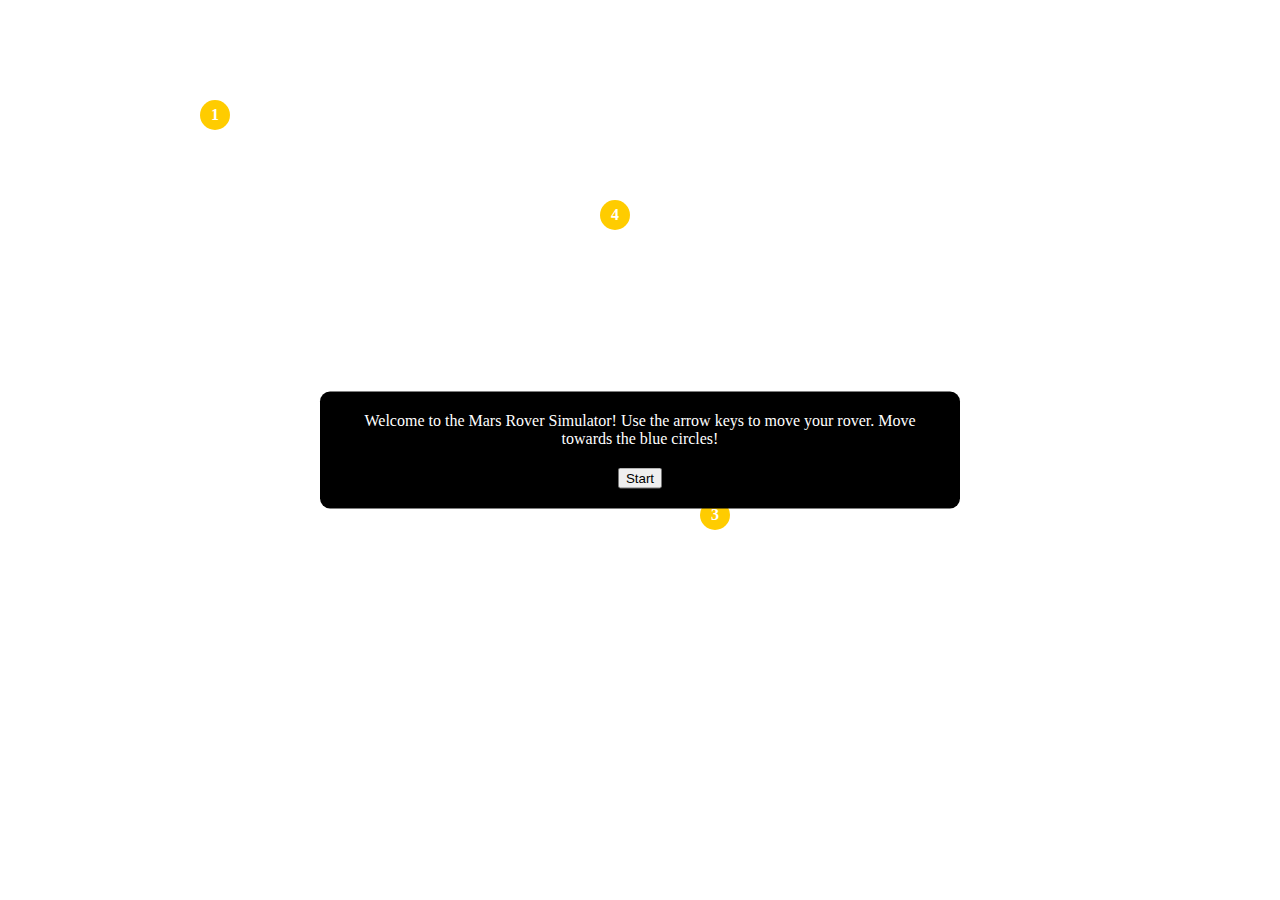
==== index.html @ ddeaddcd "Create index.html" ====
<!DOCTYPE html>
<html lang="en">
<head>
    <meta charset="UTF-8">
    <meta name="viewport" content="width=device-width, initial-scale=1.0">
    <title>Mars Rover Simulator</title>
    <style>
            /* Reset default margin and padding */
      body,
      html {
          margin: 0;
          padding: 0;
      }
      
      /* Set up the game container */
      #game-container {
          position: relative;
          width: 100vw;
          height: 100vh;
          overflow: hidden; /* Ensure map doesn't overflow */
      }
      
      #intro-screen {
          position: absolute;
          top: 50%;
          left: 50%;
          transform: translate(-50%, -50%);
          background-color: black;
          color: white;
          padding: 20px;
          text-align: center;
          border-radius: 10px;
          z-index: 3;
      }
      
      #intro-screen p {
          margin: 0 0 20px 0;
      }
      
      /* Grid-based map */
      .map-grid {
          display: grid;
          grid-template-columns: repeat(10, 1fr); /* 10 columns */
          grid-template-rows: repeat(6, 1fr); /* 6 rows */
          width: 100%;
          height: 100%;
          background-image: url('https://scx2.b-cdn.net/gfx/news/hires/2012/hadleycrater.jpg');
          background-size: cover;
          position: relative; /* Ensure child elements are positioned relative to the map */
      }
      
      /* Rover styles */
      #rover {
          width: 120px; /* Adjust size as needed */
          height: 120px; /* Adjust size as needed */
          background-size: contain;
          position: absolute;
          z-index: 1;
          background-repeat: no-repeat;
          transition: left 0.3s, top 0.3s; /* Smooth transition for rover movement */
      }
      
      .rover-nasa {
        background-image: url('https://upload.wikimedia.org/wikipedia/commons/f/f5/3D_Mars.png');
        background-size: 100% 100%;
      }
      .rover-sojourner {
          background-image: url('https://upload.wikimedia.org/wikipedia/commons/thumb/4/44/Mars_Pathfinder_Sojourner.png/800px-Mars_Pathfinder_Sojourner.png');
          background-size: 100% 100%; /* Adjust background size */
      }
      
      .rover-spirit,
      .rover-opportunity {
          background-image: url('https://upload.wikimedia.org/wikipedia/commons/d/d7/Mars_Exploration_Rover_spacecraft_model.png');
          background-size: contain; /* Adjust background size */
      }
      
      .rover-curiosity {
          background-image: url('https://d2pn8kiwq2w21t.cloudfront.net/images/28-mission-current-MSL-Curiosity-alt.height-700.png');
          background-size: cover; /* Adjust background size */
      }
      
      .rover-perseverance {
          background-image: url('https://upload.wikimedia.org/wikipedia/commons/6/6f/Perseverance_rover_design.png');
          background-size: cover; /* Adjust background size */
      }
      
      /* Info box */
      #info {
          position: absolute;
          top: 10px;
          right: 10px;
          background-color: rgba(255, 255, 255, 0.8);
          padding: 10px;
          border-radius: 5px;
          display: none;
      }
      
      /* Logo styles */
      .logo {
          width: 30px; /* Adjust size as needed */
          height: 30px; /* Adjust size as needed */
          background-color: #ffcc00; /* Yellow background for logos */
          border-radius: 50%; /* Make logos circular */
          position: absolute;
          z-index: 2; /* Ensure logos appear above the map */
          cursor: pointer;
          transition: transform 0.2s ease-in-out; /* Smooth scale animation */
          
          /* New styles */
          display: flex;
          justify-content: center;
          align-items: center;
          color: white; /* Set number color to white */
          font-weight: bold; /* Make numbers bold */
      }
      
      .logo.active {
          border: 4px solid blue; /* Increase border thickness and change color to blue */
          width: 36px; /* Increase logo size to accommodate the border */
          height: 36px; /* Increase logo size to accommodate the border */
      }
      
      .logo:hover {
          transform: scale(1.1); /* Scale up when hovered */
      }
      
      .logo.deactivated {
          opacity: 0.5; /* Dim the opacity of deactivated logos */
          pointer-events: none; /* Disable click events on deactivated logos */
      }
      
      /* Overlay and Modal styles */
      #overlay {
          display: none;
          position: fixed;
          top: 0;
          left: 0;
          width: 100%;
          height: 100%;
          background-color: rgba(0, 0, 0, 0.7);
          z-index: 4;
          justify-content: center;
          align-items: center;
      }
      
      #modal {
          background-color: white;
          padding: 20px;
          border-radius: 10px;
          text-align: center;
      }
      
      #modal-text {
          margin-bottom: 20px;
      }
      
      /* Ensure the modal and info images are scaled down */
      .modal-image,
      .info-image {
          width: 100px; /* Set a fixed width for the images */
          height: auto; /* Maintain aspect ratio */
          max-width: 100%; /* Ensure it doesn't exceed container width */
      }
      
      .logo-image {
          width: 100px; /* Set a fixed width for the images */
          height: auto; /* Maintain aspect ratio */
          max-width: 100%; /* Ensure it doesn't exceed container width */
      }
    </style>
</head>
<body>
    <div id="game-container">
        <div id="intro-screen">
            <p>Welcome to the Mars Rover Simulator! Use the arrow keys to move your rover. Move towards the blue circles!</p>
            <button id="start-button">Start</button>
        </div>
        <div class="map-grid" id="map">
            <div id="rover"></div>
            <div id="info"></div>
        </div>
        <div id="overlay">
            <div id="modal">
                <div id="modal-text"></div>
                <button id="close-button">Close</button>
            </div>
        </div>
    </div>
    <script>
      const rover = document.getElementById('rover');
      const map = document.getElementById('map');
      const overlay = document.getElementById('overlay');
      const modalText = document.getElementById('modal-text');
      const startButton = document.getElementById('start-button');
      const introScreen = document.getElementById('intro-screen');
      const closeButton = document.getElementById('close-button');
      
      let currentRover = 'nasa'; // Initial rover type set to default
      // Initial rover type
      let roverX = 0; // Rover's X position on the grid
      let roverY = 0; // Rover's Y position on the grid
      let isMoving = false; // Flag to prevent multiple moves at once
      let modalDisplayed = false; // Flag to track if modal is currently displayed
      let touchedLogos = new Set(); // Set to keep track of logos that have been touched
      
      rover.classList.add('rover-' + currentRover);
      rover.style.left = roverX * 100 + 'px'; // Each unit on the grid is 100px wide
      rover.style.top = roverY * 100 + 'px'; // Each unit on the grid is 100px tall
      
      generateLogos();
      
      document.addEventListener('keydown', moveRover); // Listen for keydown event for rover controls
      
      startButton.addEventListener('click', () => {
          introScreen.style.display = 'none';
      });
      
      closeButton.addEventListener('click', hideModal);
      
      function moveRover(event) {
          if (isMoving) return; // Prevent multiple moves at once
          isMoving = true;
      
          const step = 1; // Number of grid units to move in each step
      
          switch (event.key) {
              case 'ArrowLeft':
                  roverX = Math.max(roverX - step, 0); // Ensure rover stays within map boundaries
                  break;
              case 'ArrowRight':
                  roverX = Math.min(roverX + step, 9); // 10 columns (0 to 9)
                  break;
              case 'ArrowUp':
                  roverY = Math.max(roverY - step, 0); // Ensure rover stays within map boundaries
                  break;
              case 'ArrowDown':
                  roverY = Math.min(roverY + step, 5); // 6 rows (0 to 5)
                  break;
          }
      
          rover.style.left = roverX * 100 + 'px'; // Each unit on the grid is 100px wide
          rover.style.top = roverY * 100 + 'px'; // Each unit on the grid is 100px tall
      
          checkLogoCollision();
          
          setTimeout(() => {
              isMoving = false;
          }, 300); // Reset move flag after 300ms (adjust as needed for smoother movement)
      }
      
      function checkLogoCollision() {
          if (modalDisplayed) return; // If the modal is already displayed, do nothing
      
          const logos = document.querySelectorAll('.logo');
          
          logos.forEach(logo => {
              if (!touchedLogos.has(logo) && isColliding(logo, rover)) {
                  touchedLogos.add(logo);
                  showInfo(logo);
                  return;
              }
          });
      }
      
      function isColliding(logo, rover) {
          const logoRect = logo.getBoundingClientRect();
          const roverRect = rover.getBoundingClientRect();
      
          return !(
              logoRect.top > roverRect.bottom ||
              logoRect.bottom < roverRect.top ||
              logoRect.right < roverRect.left ||
              logoRect.left > roverRect.right
          );
      }
      
      function showInfo(logo) {
          modalDisplayed = true; // Set the modalDisplayed flag to true when showing the modal
          const roverType = logo.dataset.rover;
          const discovery = logo.dataset.discovery;
          const imageSrc = logo.dataset.image;
          let message;
      
          switch (roverType) {
              case 'sojourner':
                  message = "Sojourner: " + discovery;
                  break;
              case 'spirit':
                  message = "Spirit: " + discovery;
                  break;
              case 'curiosity':
                  message = "Curiosity: " + discovery;
                  break;
              case 'perseverance':
                  message = "Perseverance: " + discovery;
                  break;
             case 'Mars Exploration Mission':
                  message = "Mars Exploration Mission: " + discovery;
                  break;
              default:
                  message = "Unknown mission: " + discovery;
          }
      
          modalText.innerHTML = `
        <div>
          <p>${message}</p>
          <img src="${imageSrc}" alt="${roverType} image" class="modal-image">
        </div>
      `;
      overlay.style.display = 'flex';
      
      
      
      
      
          
          // Update circle color based on rover type
          const circle = logo.querySelector('.blue-circle');
          if (circle) {
              circle.classList.add('active'); // Change color to blue
          }
      }
      
      function hideModal() {
          overlay.style.display = 'none';
          modalDisplayed = false; // Reset the modalDisplayed flag when hiding the modal
          
          // Update currentRover to the next in the sequence
          switch (currentRover) {
          		case 'nasa':
                  currentRover = 'sojourner';
                  break;
              case 'sojourner':
                  currentRover = 'spirit';
                  break;
              case 'spirit':
                  currentRover = 'curiosity';
                  break;
              case 'curiosity':
                  currentRover = 'perseverance';
                  break;
              case 'perseverance':
                  currentRover = 'sojourner'; // Loop back to the beginning
                  showCompletionMessage(); // Show completion message after reaching Perseverance
                  break;
          }
      
          rover.className = ''; // Remove current rover class
          rover.classList.add('rover-' + currentRover); // Add new rover class
      }
      
      function showCompletionMessage() {
          modalText.innerHTML = `<p>Good job on learning about the works and achievements of Mars rovers! You have completed stage 2. Head over here to continue.</p>
                                 <a href="https://www.google.com" class="continue-button">Continue</a>`;
          overlay.style.display = 'flex';
      }
      
      function generateLogos() {
          const logosData = [
          		{ x: 2, y: 1, rover: 'Mars Exploration Mission', discovery: 'NASA launched the Mars Exploration Programme, an ongoing set of missions, to investigate Mars and learn more about its environment, geology, and any past or present life. The main objectives of the programme, which was started in the late 1990s, are to ascertain if life has ever lived on Mars, comprehend the temperature and geology of the planet, and get ready for further human exploration. After launching the Sojourner rover as part of the Mars Pathfinder mission, the programme has gone on to deploy a number of rovers that have gotten more and more advanced. With the help of cutting-edge scientific equipment, these rovers are able to examine the Martian atmosphere and surface, transmit precise data back to Earth, and clear the path for future human expeditions. ', image: 'https://science.nasa.gov/wp-content/uploads/2024/02/22530-pia23302-web.jpg?w=320&format=webp 320w' },
              { x: 5, y: 4, rover: 'sojourner', discovery: 'Sojourner wasn\'t about complex scientific analysis, but it achieved something far greater. Launched in 1997 as part of the Mars Pathfinder mission, Sojourner became the first wheeled vehicle to ever roam another planet. This pioneering accomplishment proved that mobile exploration on Mars was possible, paving the way for a new generation of rovers that would follow in its tracks. Sojourner\'s success wasn\'t just about mobility though. It also carried scientific instruments that analyzed the Martian soil composition, revealing a high silicon content that hinted at a volcanic past and the possibility of past water. In addition, Sojourner\'s cameras captured the first panoramic images of the Martian surface, showcasing a varied landscape of rocks, dust dunes, and intriguing features that resembled flood channels. These images sparked further scientific curiosity about Martian geology.', image: 'https://upload.wikimedia.org/wikipedia/commons/6/66/MER_APXS_PIA05113.jpg' },
              { x: 7, y: 5, rover: 'spirit', discovery: 'The year 2004 witnessed a triumphant arrival of twin rovers on Mars – Spirit and Opportunity. They revolutionized our understanding of the Red Planet by discovering extensive evidence of past water. These rovers found minerals that form in water, along with features that looked like dried-up riverbeds and lakebeds. This painted a picture of a much wetter Mars in its ancient past. The discoveries didn\'t stop there. Spirit and Opportunity ventured into environments that could have supported microbial life billions of years ago. Spirit even found signs of explosive volcanic activity driven by heated underground water, which can be a haven for microbes here on Earth. In addition to searching for signs of water and potential habitability, these rovers also analyzed Martian rock composition, providing valuable insights into the planet\'s geological history. Sadly, Spirit\'s mission ended in 2009, but Opportunity became a champion of Martian exploration, far exceeding its planned mission duration and traveling over 45 kilometers before succumbing to a dust storm in 2018.', image: 'https://www.researchgate.net/profile/Teresa-Rinaldi-2/publication/356665224/figure/fig4/AS:1098076932571138@1638813350255/Martian-hematite-spherules-blueberries-discovered-by-the-Opportunity-rover-Image.ppm' },
              { x: 6, y: 2, rover: 'curiosity', discovery: 'Curiosity, landing in Gale Crater in 2012, has been busy unraveling the secrets of what was most likely a large lake that once existed there. It has analyzed the lakebed sediments and found exciting traces of the chemical building blocks for life, including carbon, hydrogen, nitrogen, and oxygen. But Curiosity\'s achievements go beyond that. This rover\'s sophisticated tools allowed it to drill into Martian rock and detect organic molecules, complex carbon-based structures that could be signs of ancient life or prebiotic chemistry on Mars. While the presence of organic molecules doesn\'t definitively prove past life, it opens up exciting possibilities for future exploration. Curiosity\'s studies also shed light on the Martian atmosphere and climate, suggesting that Mars once had a thicker atmosphere and a warmer climate, conditions that could have been favorable for life to exist on the surface. Curiosity\'s ongoing exploration of Gale Crater continues to expand our knowledge about the Red Planet.', image: 'https://d2pn8kiwq2w21t.cloudfront.net/images/imagesmsl20180607curiosity20180607-16.width-1320.jpg' },
              { x: 8, y: 4, rover: 'perseverance', discovery: 'The latest addition to the Mars rover family is Perseverance, which landed in Jezero Crater in February 2021. This crater is an ancient river delta that is believed to have held a large lake billions of years ago, making it a prime location for searching for signs of past microbial life. Perseverance is adding to the growing evidence of water on Mars by exploring the delta and meticulously analyzing rock samples that could potentially hold biosignatures, the chemical fingerprints of ancient life. This rover is undertaking a critical mission to collect and cache Martian rock and soil samples. These samples will eventually be returned to Earth for in-depth analysis in highly sophisticated laboratories, potentially providing definitive answers about the possibility of past life on Mars. Although still in its early stages of exploration, Perseverance holds immense promise for unlocking the secrets of Mars\'s past and its potential habitability.', image: 'https://www.nasa.gov/wp-content/uploads/2023/03/pia24172.jpg?w=1041' }
          ];
      
          logosData.forEach(pos => {
              const logo = document.createElement('div');
              logo.classList.add('logo');
              logo.style.left = pos.x * 100 + 'px';
              logo.style.top = pos.y * 100 + 'px';
              logo.dataset.rover = pos.rover;
              logo.dataset.discovery = pos.discovery;
              logo.dataset.image = pos.image;
      
              // Add blue circle for each logo
              const circle = document.createElement('div');
              circle.classList.add('blue-circle');
              logo.appendChild(circle);
      
              // Add number in the center of the circle
              const number = document.createElement('div');
              number.classList.add('number');
              number.textContent = logosData.indexOf(pos) + 1;
              circle.appendChild(number);
      
              map.appendChild(logo);
          });
      }
    </script>
</body>
</html>
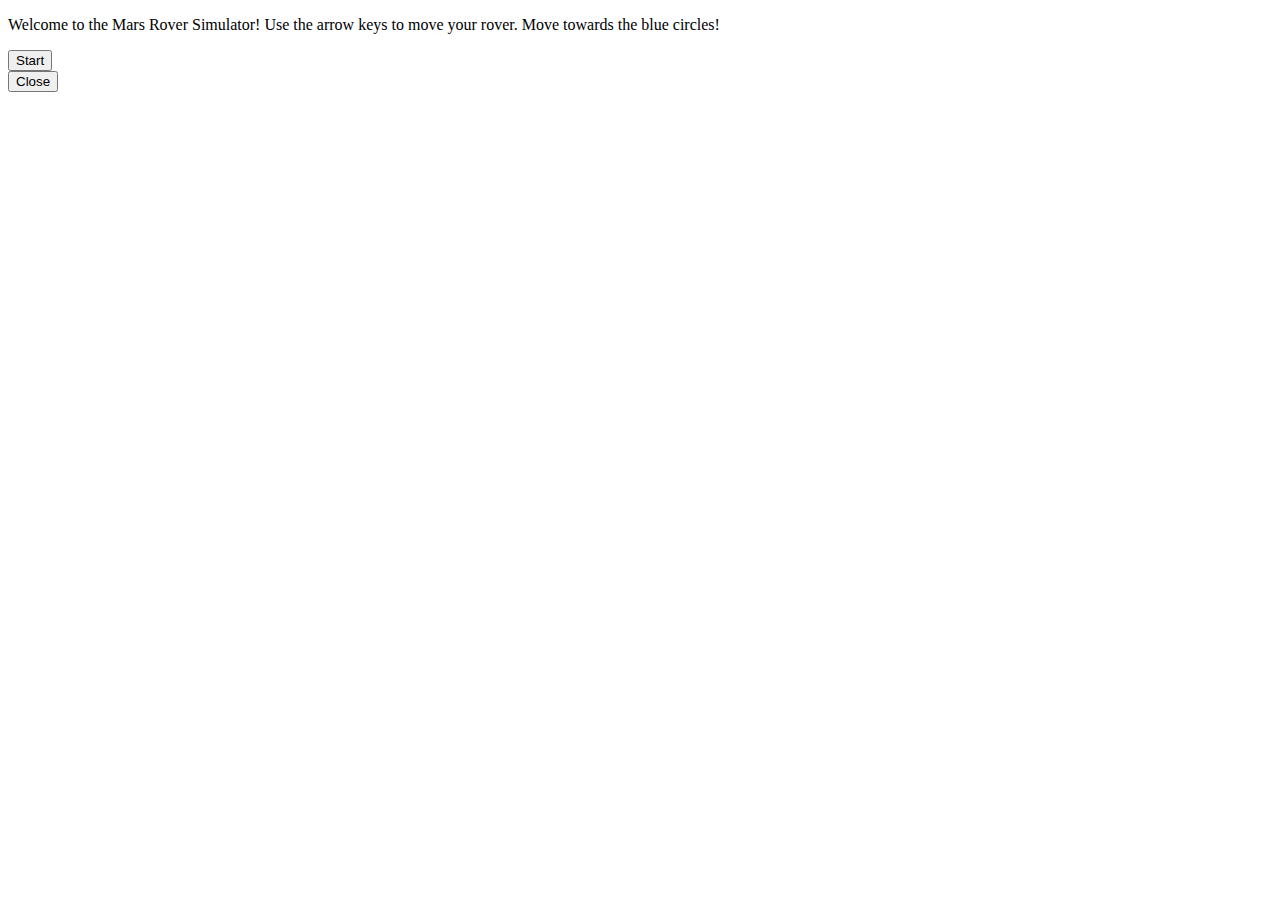
==== commit 32fa55bf: "Update index.html" ====
--- a/index.html
+++ b/index.html
@@ -4,171 +4,7 @@
     <meta charset="UTF-8">
     <meta name="viewport" content="width=device-width, initial-scale=1.0">
     <title>Mars Rover Simulator</title>
-    <style>
-            /* Reset default margin and padding */
-      body,
-      html {
-          margin: 0;
-          padding: 0;
-      }
-      
-      /* Set up the game container */
-      #game-container {
-          position: relative;
-          width: 100vw;
-          height: 100vh;
-          overflow: hidden; /* Ensure map doesn't overflow */
-      }
-      
-      #intro-screen {
-          position: absolute;
-          top: 50%;
-          left: 50%;
-          transform: translate(-50%, -50%);
-          background-color: black;
-          color: white;
-          padding: 20px;
-          text-align: center;
-          border-radius: 10px;
-          z-index: 3;
-      }
-      
-      #intro-screen p {
-          margin: 0 0 20px 0;
-      }
-      
-      /* Grid-based map */
-      .map-grid {
-          display: grid;
-          grid-template-columns: repeat(10, 1fr); /* 10 columns */
-          grid-template-rows: repeat(6, 1fr); /* 6 rows */
-          width: 100%;
-          height: 100%;
-          background-image: url('https://scx2.b-cdn.net/gfx/news/hires/2012/hadleycrater.jpg');
-          background-size: cover;
-          position: relative; /* Ensure child elements are positioned relative to the map */
-      }
-      
-      /* Rover styles */
-      #rover {
-          width: 120px; /* Adjust size as needed */
-          height: 120px; /* Adjust size as needed */
-          background-size: contain;
-          position: absolute;
-          z-index: 1;
-          background-repeat: no-repeat;
-          transition: left 0.3s, top 0.3s; /* Smooth transition for rover movement */
-      }
-      
-      .rover-nasa {
-        background-image: url('https://upload.wikimedia.org/wikipedia/commons/f/f5/3D_Mars.png');
-        background-size: 100% 100%;
-      }
-      .rover-sojourner {
-          background-image: url('https://upload.wikimedia.org/wikipedia/commons/thumb/4/44/Mars_Pathfinder_Sojourner.png/800px-Mars_Pathfinder_Sojourner.png');
-          background-size: 100% 100%; /* Adjust background size */
-      }
-      
-      .rover-spirit,
-      .rover-opportunity {
-          background-image: url('https://upload.wikimedia.org/wikipedia/commons/d/d7/Mars_Exploration_Rover_spacecraft_model.png');
-          background-size: contain; /* Adjust background size */
-      }
-      
-      .rover-curiosity {
-          background-image: url('https://d2pn8kiwq2w21t.cloudfront.net/images/28-mission-current-MSL-Curiosity-alt.height-700.png');
-          background-size: cover; /* Adjust background size */
-      }
-      
-      .rover-perseverance {
-          background-image: url('https://upload.wikimedia.org/wikipedia/commons/6/6f/Perseverance_rover_design.png');
-          background-size: cover; /* Adjust background size */
-      }
-      
-      /* Info box */
-      #info {
-          position: absolute;
-          top: 10px;
-          right: 10px;
-          background-color: rgba(255, 255, 255, 0.8);
-          padding: 10px;
-          border-radius: 5px;
-          display: none;
-      }
-      
-      /* Logo styles */
-      .logo {
-          width: 30px; /* Adjust size as needed */
-          height: 30px; /* Adjust size as needed */
-          background-color: #ffcc00; /* Yellow background for logos */
-          border-radius: 50%; /* Make logos circular */
-          position: absolute;
-          z-index: 2; /* Ensure logos appear above the map */
-          cursor: pointer;
-          transition: transform 0.2s ease-in-out; /* Smooth scale animation */
-          
-          /* New styles */
-          display: flex;
-          justify-content: center;
-          align-items: center;
-          color: white; /* Set number color to white */
-          font-weight: bold; /* Make numbers bold */
-      }
-      
-      .logo.active {
-          border: 4px solid blue; /* Increase border thickness and change color to blue */
-          width: 36px; /* Increase logo size to accommodate the border */
-          height: 36px; /* Increase logo size to accommodate the border */
-      }
-      
-      .logo:hover {
-          transform: scale(1.1); /* Scale up when hovered */
-      }
-      
-      .logo.deactivated {
-          opacity: 0.5; /* Dim the opacity of deactivated logos */
-          pointer-events: none; /* Disable click events on deactivated logos */
-      }
-      
-      /* Overlay and Modal styles */
-      #overlay {
-          display: none;
-          position: fixed;
-          top: 0;
-          left: 0;
-          width: 100%;
-          height: 100%;
-          background-color: rgba(0, 0, 0, 0.7);
-          z-index: 4;
-          justify-content: center;
-          align-items: center;
-      }
-      
-      #modal {
-          background-color: white;
-          padding: 20px;
-          border-radius: 10px;
-          text-align: center;
-      }
-      
-      #modal-text {
-          margin-bottom: 20px;
-      }
-      
-      /* Ensure the modal and info images are scaled down */
-      .modal-image,
-      .info-image {
-          width: 100px; /* Set a fixed width for the images */
-          height: auto; /* Maintain aspect ratio */
-          max-width: 100%; /* Ensure it doesn't exceed container width */
-      }
-      
-      .logo-image {
-          width: 100px; /* Set a fixed width for the images */
-          height: auto; /* Maintain aspect ratio */
-          max-width: 100%; /* Ensure it doesn't exceed container width */
-      }
-    </style>
+    <link rel="stylesheet" href="styles.css">
 </head>
 <body>
     <div id="game-container">
@@ -187,207 +23,6 @@
             </div>
         </div>
     </div>
-    <script>
-      const rover = document.getElementById('rover');
-      const map = document.getElementById('map');
-      const overlay = document.getElementById('overlay');
-      const modalText = document.getElementById('modal-text');
-      const startButton = document.getElementById('start-button');
-      const introScreen = document.getElementById('intro-screen');
-      const closeButton = document.getElementById('close-button');
-      
-      let currentRover = 'nasa'; // Initial rover type set to default
-      // Initial rover type
-      let roverX = 0; // Rover's X position on the grid
-      let roverY = 0; // Rover's Y position on the grid
-      let isMoving = false; // Flag to prevent multiple moves at once
-      let modalDisplayed = false; // Flag to track if modal is currently displayed
-      let touchedLogos = new Set(); // Set to keep track of logos that have been touched
-      
-      rover.classList.add('rover-' + currentRover);
-      rover.style.left = roverX * 100 + 'px'; // Each unit on the grid is 100px wide
-      rover.style.top = roverY * 100 + 'px'; // Each unit on the grid is 100px tall
-      
-      generateLogos();
-      
-      document.addEventListener('keydown', moveRover); // Listen for keydown event for rover controls
-      
-      startButton.addEventListener('click', () => {
-          introScreen.style.display = 'none';
-      });
-      
-      closeButton.addEventListener('click', hideModal);
-      
-      function moveRover(event) {
-          if (isMoving) return; // Prevent multiple moves at once
-          isMoving = true;
-      
-          const step = 1; // Number of grid units to move in each step
-      
-          switch (event.key) {
-              case 'ArrowLeft':
-                  roverX = Math.max(roverX - step, 0); // Ensure rover stays within map boundaries
-                  break;
-              case 'ArrowRight':
-                  roverX = Math.min(roverX + step, 9); // 10 columns (0 to 9)
-                  break;
-              case 'ArrowUp':
-                  roverY = Math.max(roverY - step, 0); // Ensure rover stays within map boundaries
-                  break;
-              case 'ArrowDown':
-                  roverY = Math.min(roverY + step, 5); // 6 rows (0 to 5)
-                  break;
-          }
-      
-          rover.style.left = roverX * 100 + 'px'; // Each unit on the grid is 100px wide
-          rover.style.top = roverY * 100 + 'px'; // Each unit on the grid is 100px tall
-      
-          checkLogoCollision();
-          
-          setTimeout(() => {
-              isMoving = false;
-          }, 300); // Reset move flag after 300ms (adjust as needed for smoother movement)
-      }
-      
-      function checkLogoCollision() {
-          if (modalDisplayed) return; // If the modal is already displayed, do nothing
-      
-          const logos = document.querySelectorAll('.logo');
-          
-          logos.forEach(logo => {
-              if (!touchedLogos.has(logo) && isColliding(logo, rover)) {
-                  touchedLogos.add(logo);
-                  showInfo(logo);
-                  return;
-              }
-          });
-      }
-      
-      function isColliding(logo, rover) {
-          const logoRect = logo.getBoundingClientRect();
-          const roverRect = rover.getBoundingClientRect();
-      
-          return !(
-              logoRect.top > roverRect.bottom ||
-              logoRect.bottom < roverRect.top ||
-              logoRect.right < roverRect.left ||
-              logoRect.left > roverRect.right
-          );
-      }
-      
-      function showInfo(logo) {
-          modalDisplayed = true; // Set the modalDisplayed flag to true when showing the modal
-          const roverType = logo.dataset.rover;
-          const discovery = logo.dataset.discovery;
-          const imageSrc = logo.dataset.image;
-          let message;
-      
-          switch (roverType) {
-              case 'sojourner':
-                  message = "Sojourner: " + discovery;
-                  break;
-              case 'spirit':
-                  message = "Spirit: " + discovery;
-                  break;
-              case 'curiosity':
-                  message = "Curiosity: " + discovery;
-                  break;
-              case 'perseverance':
-                  message = "Perseverance: " + discovery;
-                  break;
-             case 'Mars Exploration Mission':
-                  message = "Mars Exploration Mission: " + discovery;
-                  break;
-              default:
-                  message = "Unknown mission: " + discovery;
-          }
-      
-          modalText.innerHTML = `
-        <div>
-          <p>${message}</p>
-          <img src="${imageSrc}" alt="${roverType} image" class="modal-image">
-        </div>
-      `;
-      overlay.style.display = 'flex';
-      
-      
-      
-      
-      
-          
-          // Update circle color based on rover type
-          const circle = logo.querySelector('.blue-circle');
-          if (circle) {
-              circle.classList.add('active'); // Change color to blue
-          }
-      }
-      
-      function hideModal() {
-          overlay.style.display = 'none';
-          modalDisplayed = false; // Reset the modalDisplayed flag when hiding the modal
-          
-          // Update currentRover to the next in the sequence
-          switch (currentRover) {
-          		case 'nasa':
-                  currentRover = 'sojourner';
-                  break;
-              case 'sojourner':
-                  currentRover = 'spirit';
-                  break;
-              case 'spirit':
-                  currentRover = 'curiosity';
-                  break;
-              case 'curiosity':
-                  currentRover = 'perseverance';
-                  break;
-              case 'perseverance':
-                  currentRover = 'sojourner'; // Loop back to the beginning
-                  showCompletionMessage(); // Show completion message after reaching Perseverance
-                  break;
-          }
-      
-          rover.className = ''; // Remove current rover class
-          rover.classList.add('rover-' + currentRover); // Add new rover class
-      }
-      
-      function showCompletionMessage() {
-          modalText.innerHTML = `<p>Good job on learning about the works and achievements of Mars rovers! You have completed stage 2. Head over here to continue.</p>
-                                 <a href="https://www.google.com" class="continue-button">Continue</a>`;
-          overlay.style.display = 'flex';
-      }
-      
-      function generateLogos() {
-          const logosData = [
-          		{ x: 2, y: 1, rover: 'Mars Exploration Mission', discovery: 'NASA launched the Mars Exploration Programme, an ongoing set of missions, to investigate Mars and learn more about its environment, geology, and any past or present life. The main objectives of the programme, which was started in the late 1990s, are to ascertain if life has ever lived on Mars, comprehend the temperature and geology of the planet, and get ready for further human exploration. After launching the Sojourner rover as part of the Mars Pathfinder mission, the programme has gone on to deploy a number of rovers that have gotten more and more advanced. With the help of cutting-edge scientific equipment, these rovers are able to examine the Martian atmosphere and surface, transmit precise data back to Earth, and clear the path for future human expeditions. ', image: 'https://science.nasa.gov/wp-content/uploads/2024/02/22530-pia23302-web.jpg?w=320&format=webp 320w' },
-              { x: 5, y: 4, rover: 'sojourner', discovery: 'Sojourner wasn\'t about complex scientific analysis, but it achieved something far greater. Launched in 1997 as part of the Mars Pathfinder mission, Sojourner became the first wheeled vehicle to ever roam another planet. This pioneering accomplishment proved that mobile exploration on Mars was possible, paving the way for a new generation of rovers that would follow in its tracks. Sojourner\'s success wasn\'t just about mobility though. It also carried scientific instruments that analyzed the Martian soil composition, revealing a high silicon content that hinted at a volcanic past and the possibility of past water. In addition, Sojourner\'s cameras captured the first panoramic images of the Martian surface, showcasing a varied landscape of rocks, dust dunes, and intriguing features that resembled flood channels. These images sparked further scientific curiosity about Martian geology.', image: 'https://upload.wikimedia.org/wikipedia/commons/6/66/MER_APXS_PIA05113.jpg' },
-              { x: 7, y: 5, rover: 'spirit', discovery: 'The year 2004 witnessed a triumphant arrival of twin rovers on Mars – Spirit and Opportunity. They revolutionized our understanding of the Red Planet by discovering extensive evidence of past water. These rovers found minerals that form in water, along with features that looked like dried-up riverbeds and lakebeds. This painted a picture of a much wetter Mars in its ancient past. The discoveries didn\'t stop there. Spirit and Opportunity ventured into environments that could have supported microbial life billions of years ago. Spirit even found signs of explosive volcanic activity driven by heated underground water, which can be a haven for microbes here on Earth. In addition to searching for signs of water and potential habitability, these rovers also analyzed Martian rock composition, providing valuable insights into the planet\'s geological history. Sadly, Spirit\'s mission ended in 2009, but Opportunity became a champion of Martian exploration, far exceeding its planned mission duration and traveling over 45 kilometers before succumbing to a dust storm in 2018.', image: 'https://www.researchgate.net/profile/Teresa-Rinaldi-2/publication/356665224/figure/fig4/AS:1098076932571138@1638813350255/Martian-hematite-spherules-blueberries-discovered-by-the-Opportunity-rover-Image.ppm' },
-              { x: 6, y: 2, rover: 'curiosity', discovery: 'Curiosity, landing in Gale Crater in 2012, has been busy unraveling the secrets of what was most likely a large lake that once existed there. It has analyzed the lakebed sediments and found exciting traces of the chemical building blocks for life, including carbon, hydrogen, nitrogen, and oxygen. But Curiosity\'s achievements go beyond that. This rover\'s sophisticated tools allowed it to drill into Martian rock and detect organic molecules, complex carbon-based structures that could be signs of ancient life or prebiotic chemistry on Mars. While the presence of organic molecules doesn\'t definitively prove past life, it opens up exciting possibilities for future exploration. Curiosity\'s studies also shed light on the Martian atmosphere and climate, suggesting that Mars once had a thicker atmosphere and a warmer climate, conditions that could have been favorable for life to exist on the surface. Curiosity\'s ongoing exploration of Gale Crater continues to expand our knowledge about the Red Planet.', image: 'https://d2pn8kiwq2w21t.cloudfront.net/images/imagesmsl20180607curiosity20180607-16.width-1320.jpg' },
-              { x: 8, y: 4, rover: 'perseverance', discovery: 'The latest addition to the Mars rover family is Perseverance, which landed in Jezero Crater in February 2021. This crater is an ancient river delta that is believed to have held a large lake billions of years ago, making it a prime location for searching for signs of past microbial life. Perseverance is adding to the growing evidence of water on Mars by exploring the delta and meticulously analyzing rock samples that could potentially hold biosignatures, the chemical fingerprints of ancient life. This rover is undertaking a critical mission to collect and cache Martian rock and soil samples. These samples will eventually be returned to Earth for in-depth analysis in highly sophisticated laboratories, potentially providing definitive answers about the possibility of past life on Mars. Although still in its early stages of exploration, Perseverance holds immense promise for unlocking the secrets of Mars\'s past and its potential habitability.', image: 'https://www.nasa.gov/wp-content/uploads/2023/03/pia24172.jpg?w=1041' }
-          ];
-      
-          logosData.forEach(pos => {
-              const logo = document.createElement('div');
-              logo.classList.add('logo');
-              logo.style.left = pos.x * 100 + 'px';
-              logo.style.top = pos.y * 100 + 'px';
-              logo.dataset.rover = pos.rover;
-              logo.dataset.discovery = pos.discovery;
-              logo.dataset.image = pos.image;
-      
-              // Add blue circle for each logo
-              const circle = document.createElement('div');
-              circle.classList.add('blue-circle');
-              logo.appendChild(circle);
-      
-              // Add number in the center of the circle
-              const number = document.createElement('div');
-              number.classList.add('number');
-              number.textContent = logosData.indexOf(pos) + 1;
-              circle.appendChild(number);
-      
-              map.appendChild(logo);
-          });
-      }
-    </script>
+    <script src="script.js"></script>
 </body>
 </html>
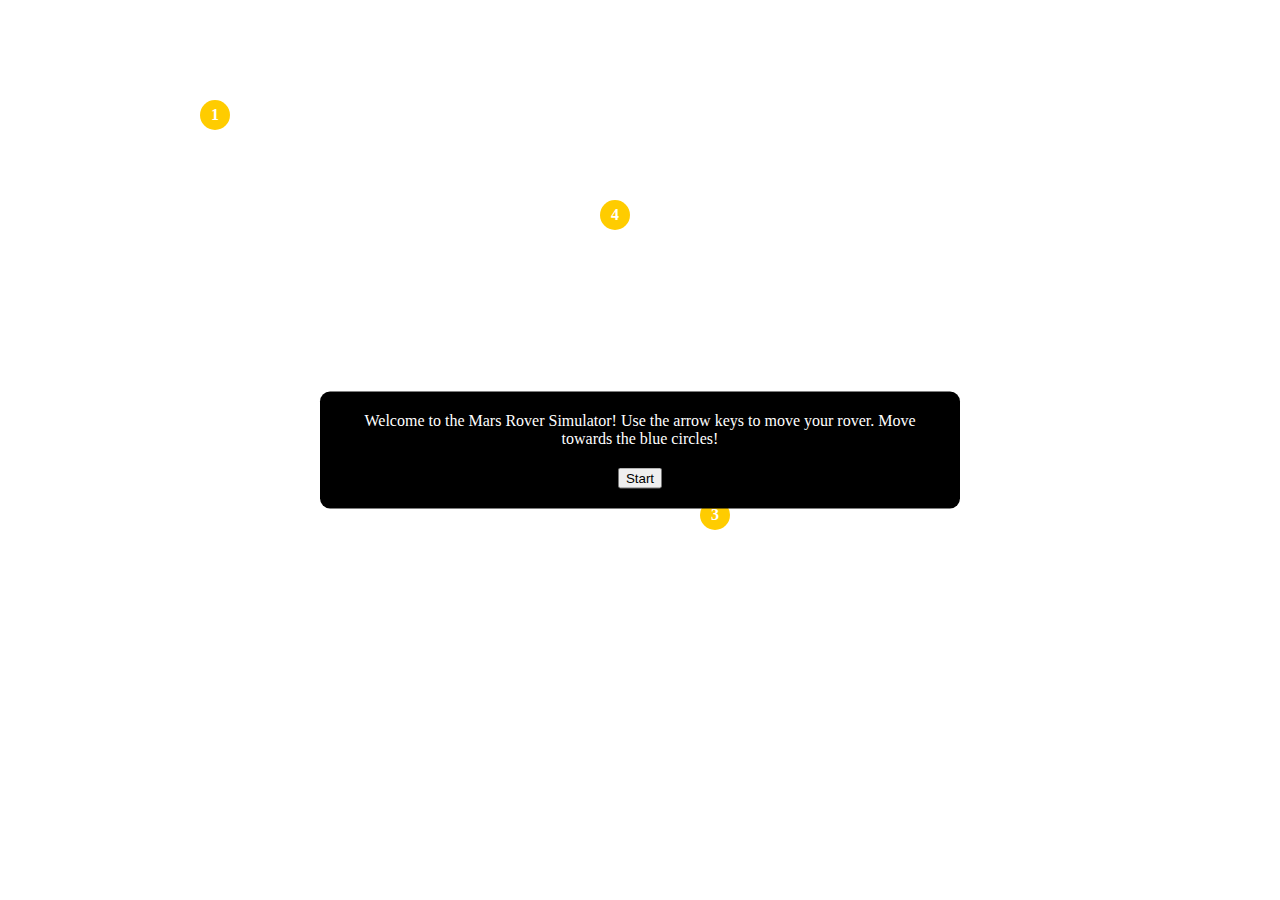
==== commit 1b87b17d: "Update index.html" ====
--- a/index.html
+++ b/index.html
@@ -4,7 +4,7 @@
     <meta charset="UTF-8">
     <meta name="viewport" content="width=device-width, initial-scale=1.0">
     <title>Mars Rover Simulator</title>
-    <link rel="stylesheet" href="styles.css">
+    <link rel="stylesheet" href="style.css">
 </head>
 <body>
     <div id="game-container">
--- a/style.css
+++ b/style.css
@@ -0,0 +1,163 @@
+/* Reset default margin and padding */
+body,
+html {
+    margin: 0;
+    padding: 0;
+}
+
+/* Set up the game container */
+#game-container {
+    position: relative;
+    width: 100vw;
+    height: 100vh;
+    overflow: hidden; /* Ensure map doesn't overflow */
+}
+
+#intro-screen {
+    position: absolute;
+    top: 50%;
+    left: 50%;
+    transform: translate(-50%, -50%);
+    background-color: black;
+    color: white;
+    padding: 20px;
+    text-align: center;
+    border-radius: 10px;
+    z-index: 3;
+}
+
+#intro-screen p {
+    margin: 0 0 20px 0;
+}
+
+/* Grid-based map */
+.map-grid {
+    display: grid;
+    grid-template-columns: repeat(10, 1fr); /* 10 columns */
+    grid-template-rows: repeat(6, 1fr); /* 6 rows */
+    width: 100%;
+    height: 100%;
+    background-image: url('https://scx2.b-cdn.net/gfx/news/hires/2012/hadleycrater.jpg');
+    background-size: cover;
+    position: relative; /* Ensure child elements are positioned relative to the map */
+}
+
+/* Rover styles */
+#rover {
+    width: 120px; /* Adjust size as needed */
+    height: 120px; /* Adjust size as needed */
+    background-size: contain;
+    position: absolute;
+    z-index: 1;
+    background-repeat: no-repeat;
+    transition: left 0.3s, top 0.3s; /* Smooth transition for rover movement */
+}
+
+.rover-nasa {
+  background-image: url('https://upload.wikimedia.org/wikipedia/commons/f/f5/3D_Mars.png');
+  background-size: 100% 100%;
+}
+.rover-sojourner {
+    background-image: url('https://upload.wikimedia.org/wikipedia/commons/thumb/4/44/Mars_Pathfinder_Sojourner.png/800px-Mars_Pathfinder_Sojourner.png');
+    background-size: 100% 100%; /* Adjust background size */
+}
+
+.rover-spirit,
+.rover-opportunity {
+    background-image: url('https://upload.wikimedia.org/wikipedia/commons/d/d7/Mars_Exploration_Rover_spacecraft_model.png');
+    background-size: contain; /* Adjust background size */
+}
+
+.rover-curiosity {
+    background-image: url('https://d2pn8kiwq2w21t.cloudfront.net/images/28-mission-current-MSL-Curiosity-alt.height-700.png');
+    background-size: cover; /* Adjust background size */
+}
+
+.rover-perseverance {
+    background-image: url('https://upload.wikimedia.org/wikipedia/commons/6/6f/Perseverance_rover_design.png');
+    background-size: cover; /* Adjust background size */
+}
+
+/* Info box */
+#info {
+    position: absolute;
+    top: 10px;
+    right: 10px;
+    background-color: rgba(255, 255, 255, 0.8);
+    padding: 10px;
+    border-radius: 5px;
+    display: none;
+}
+
+/* Logo styles */
+.logo {
+    width: 30px; /* Adjust size as needed */
+    height: 30px; /* Adjust size as needed */
+    background-color: #ffcc00; /* Yellow background for logos */
+    border-radius: 50%; /* Make logos circular */
+    position: absolute;
+    z-index: 2; /* Ensure logos appear above the map */
+    cursor: pointer;
+    transition: transform 0.2s ease-in-out; /* Smooth scale animation */
+    
+    /* New styles */
+    display: flex;
+    justify-content: center;
+    align-items: center;
+    color: white; /* Set number color to white */
+    font-weight: bold; /* Make numbers bold */
+}
+
+.logo.active {
+    border: 4px solid blue; /* Increase border thickness and change color to blue */
+    width: 36px; /* Increase logo size to accommodate the border */
+    height: 36px; /* Increase logo size to accommodate the border */
+}
+
+.logo:hover {
+    transform: scale(1.1); /* Scale up when hovered */
+}
+
+.logo.deactivated {
+    opacity: 0.5; /* Dim the opacity of deactivated logos */
+    pointer-events: none; /* Disable click events on deactivated logos */
+}
+
+/* Overlay and Modal styles */
+#overlay {
+    display: none;
+    position: fixed;
+    top: 0;
+    left: 0;
+    width: 100%;
+    height: 100%;
+    background-color: rgba(0, 0, 0, 0.7);
+    z-index: 4;
+    justify-content: center;
+    align-items: center;
+}
+
+#modal {
+    background-color: white;
+    padding: 20px;
+    border-radius: 10px;
+    text-align: center;
+}
+
+#modal-text {
+    margin-bottom: 20px;
+}
+
+/* Ensure the modal and info images are scaled down */
+.modal-image,
+.info-image {
+    width: 100px; /* Set a fixed width for the images */
+    height: auto; /* Maintain aspect ratio */
+    max-width: 100%; /* Ensure it doesn't exceed container width */
+}
+
+.logo-image {
+    width: 100px; /* Set a fixed width for the images */
+    height: auto; /* Maintain aspect ratio */
+    max-width: 100%; /* Ensure it doesn't exceed container width */
+}
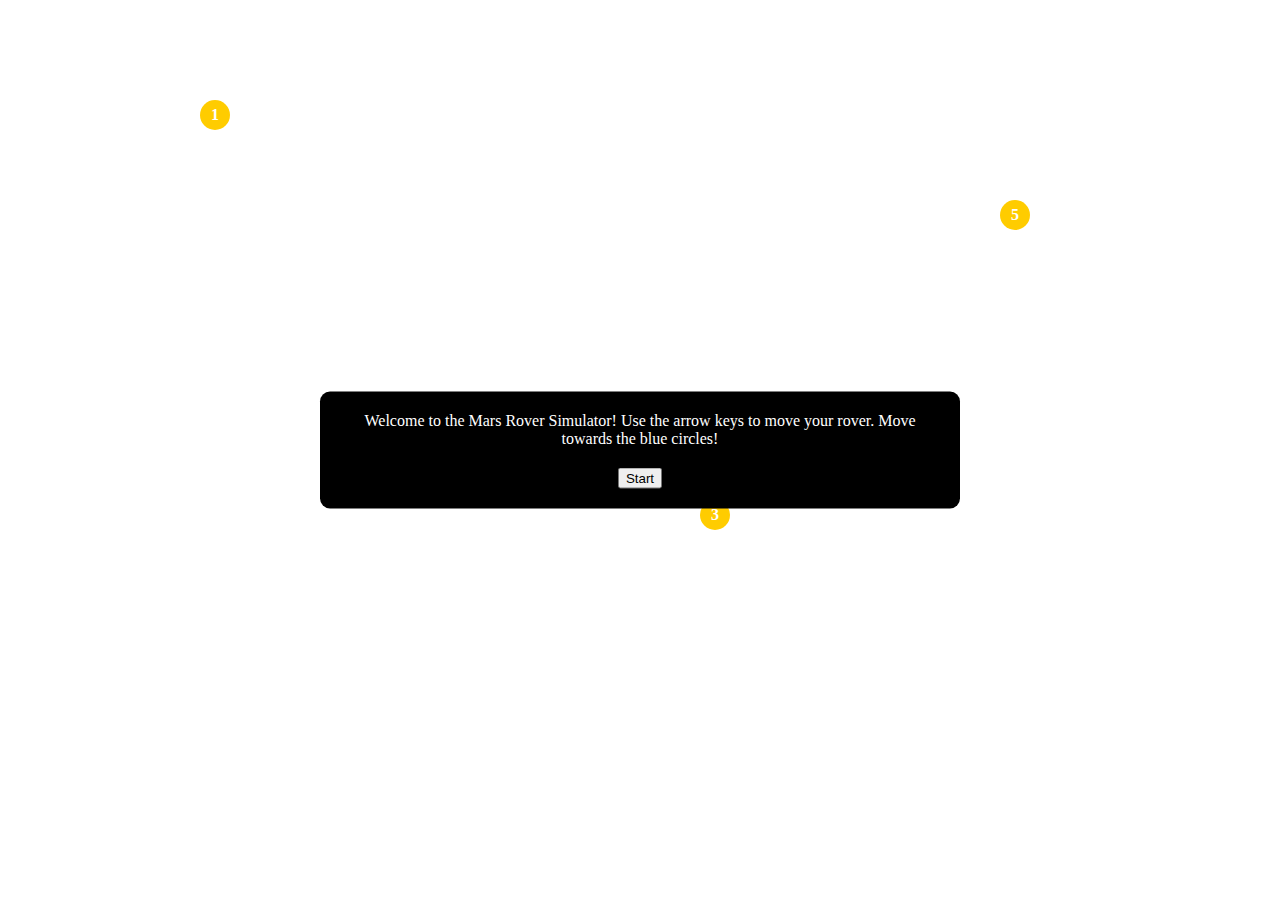
==== commit dde4e19c: "Update index.html" ====
--- a/index.html
+++ b/index.html
@@ -2,6 +2,9 @@
 <html lang="en">
 <head>
     <meta charset="UTF-8">
+    <meta http-equiv='cache-control' content='no-cache'> 
+    <meta http-equiv='expires' content='0'> 
+    <meta http-equiv='pragma' content='no-cache'>
     <meta name="viewport" content="width=device-width, initial-scale=1.0">
     <title>Mars Rover Simulator</title>
     <link rel="stylesheet" href="style.css">
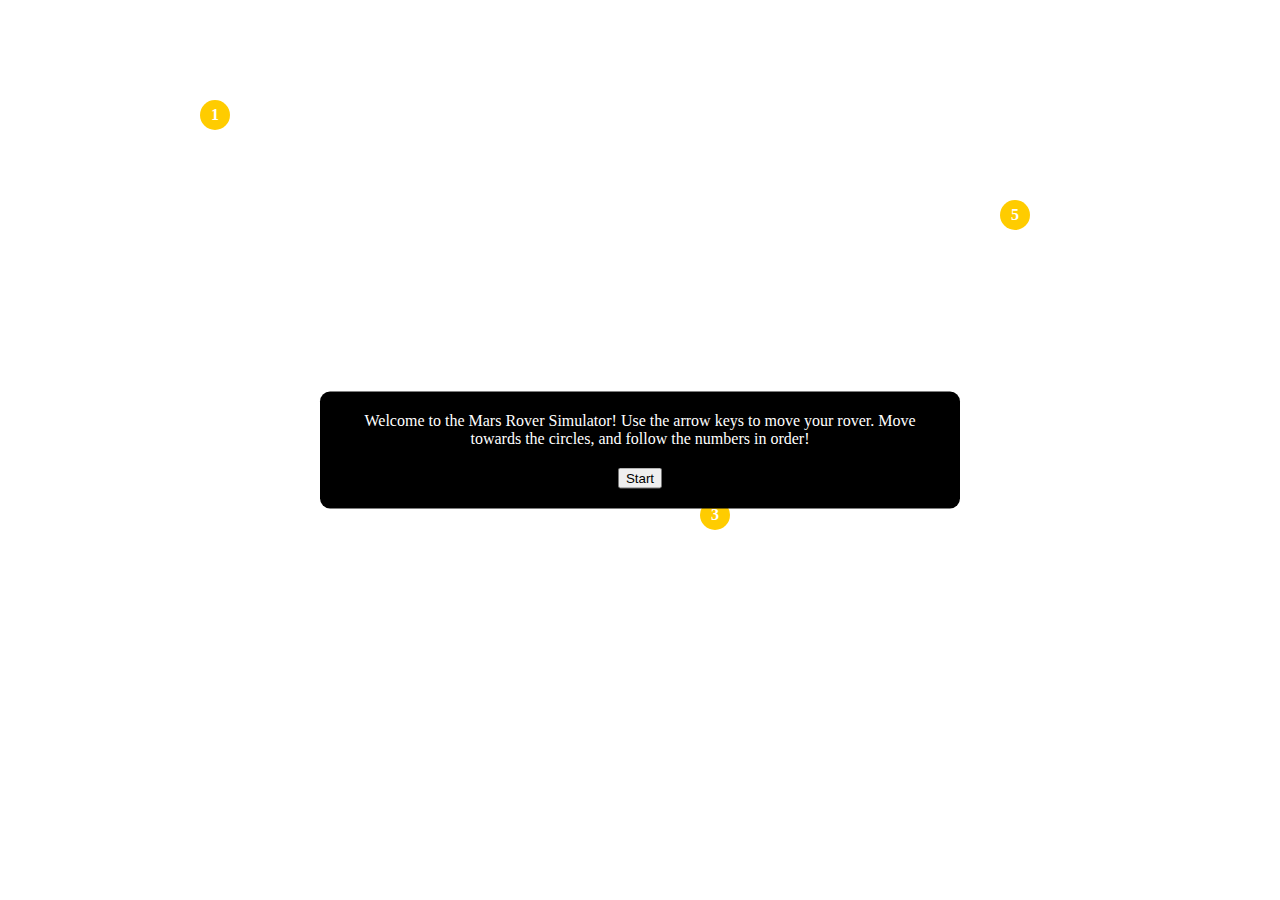
==== commit 9fa842e6: "Update index.html" ====
--- a/index.html
+++ b/index.html
@@ -12,7 +12,7 @@
 <body>
     <div id="game-container">
         <div id="intro-screen">
-            <p>Welcome to the Mars Rover Simulator! Use the arrow keys to move your rover. Move towards the blue circles!</p>
+            <p>Welcome to the Mars Rover Simulator! Use the arrow keys to move your rover. Move towards the circles, and follow the numbers in order!</p>
             <button id="start-button">Start</button>
         </div>
         <div class="map-grid" id="map">
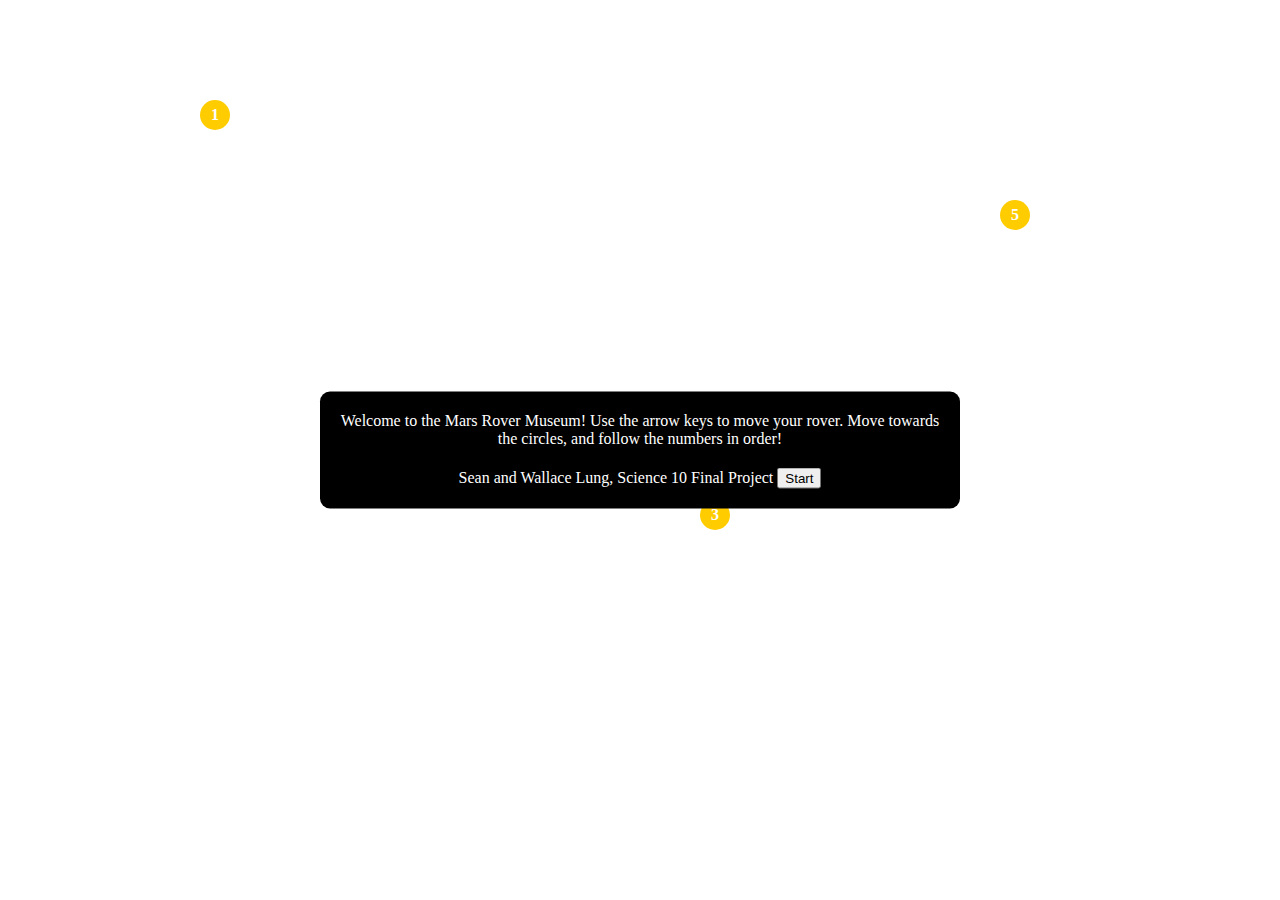
==== commit 52472b25: "Update index.html" ====
--- a/index.html
+++ b/index.html
@@ -12,7 +12,8 @@
 <body>
     <div id="game-container">
         <div id="intro-screen">
-            <p>Welcome to the Mars Rover Simulator! Use the arrow keys to move your rover. Move towards the circles, and follow the numbers in order!</p>
+            <p>Welcome to the Mars Rover Museum! Use the arrow keys to move your rover. Move towards the circles, and follow the numbers in order!</p>
+            <span>Sean and Wallace Lung, Science 10 Final Project</span>
             <button id="start-button">Start</button>
         </div>
         <div class="map-grid" id="map">
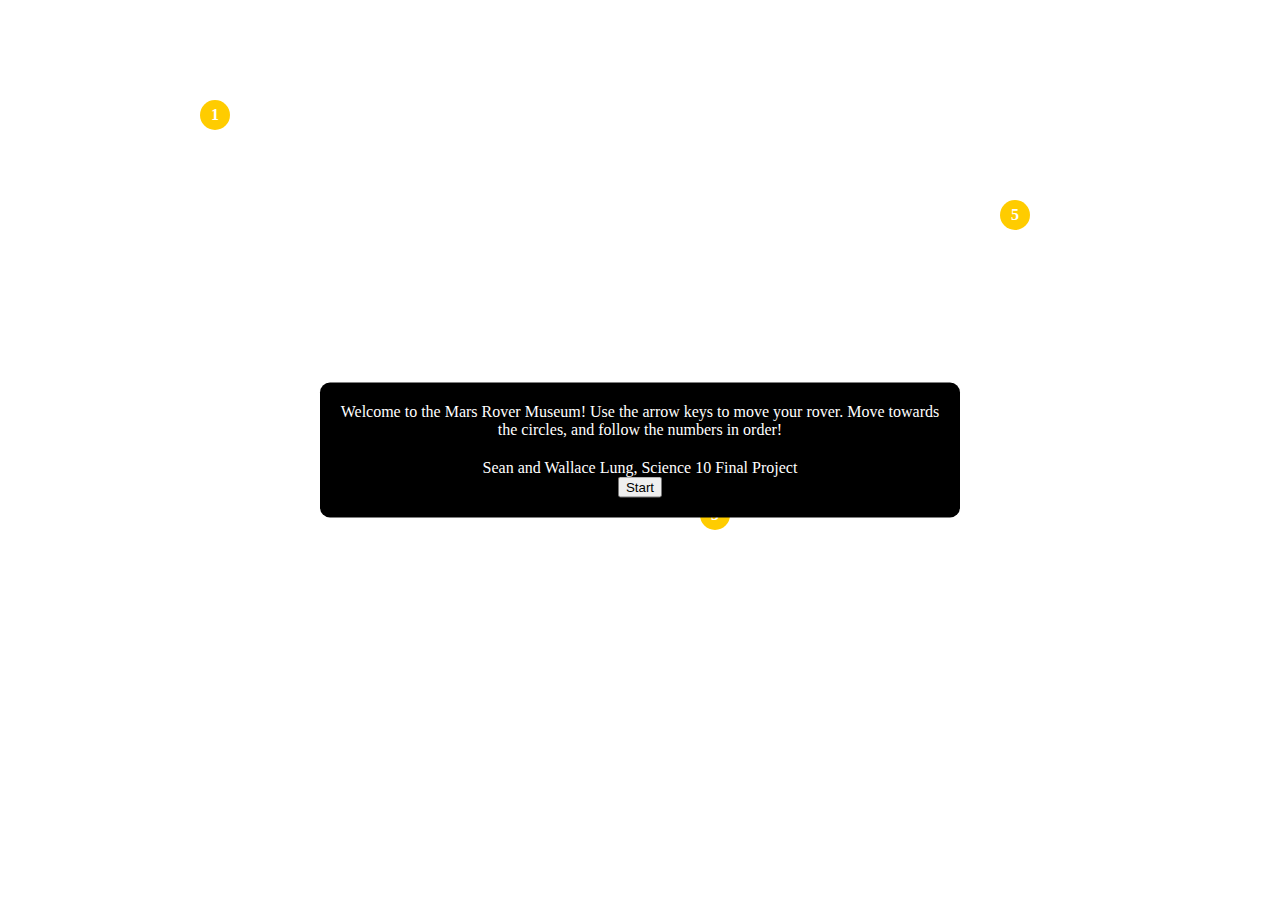
==== commit b9b648c8: "Update index.html" ====
--- a/index.html
+++ b/index.html
@@ -13,7 +13,7 @@
     <div id="game-container">
         <div id="intro-screen">
             <p>Welcome to the Mars Rover Museum! Use the arrow keys to move your rover. Move towards the circles, and follow the numbers in order!</p>
-            <span>Sean and Wallace Lung, Science 10 Final Project</span>
+            <span>Sean and Wallace Lung, Science 10 Final Project<br></span>
             <button id="start-button">Start</button>
         </div>
         <div class="map-grid" id="map">
